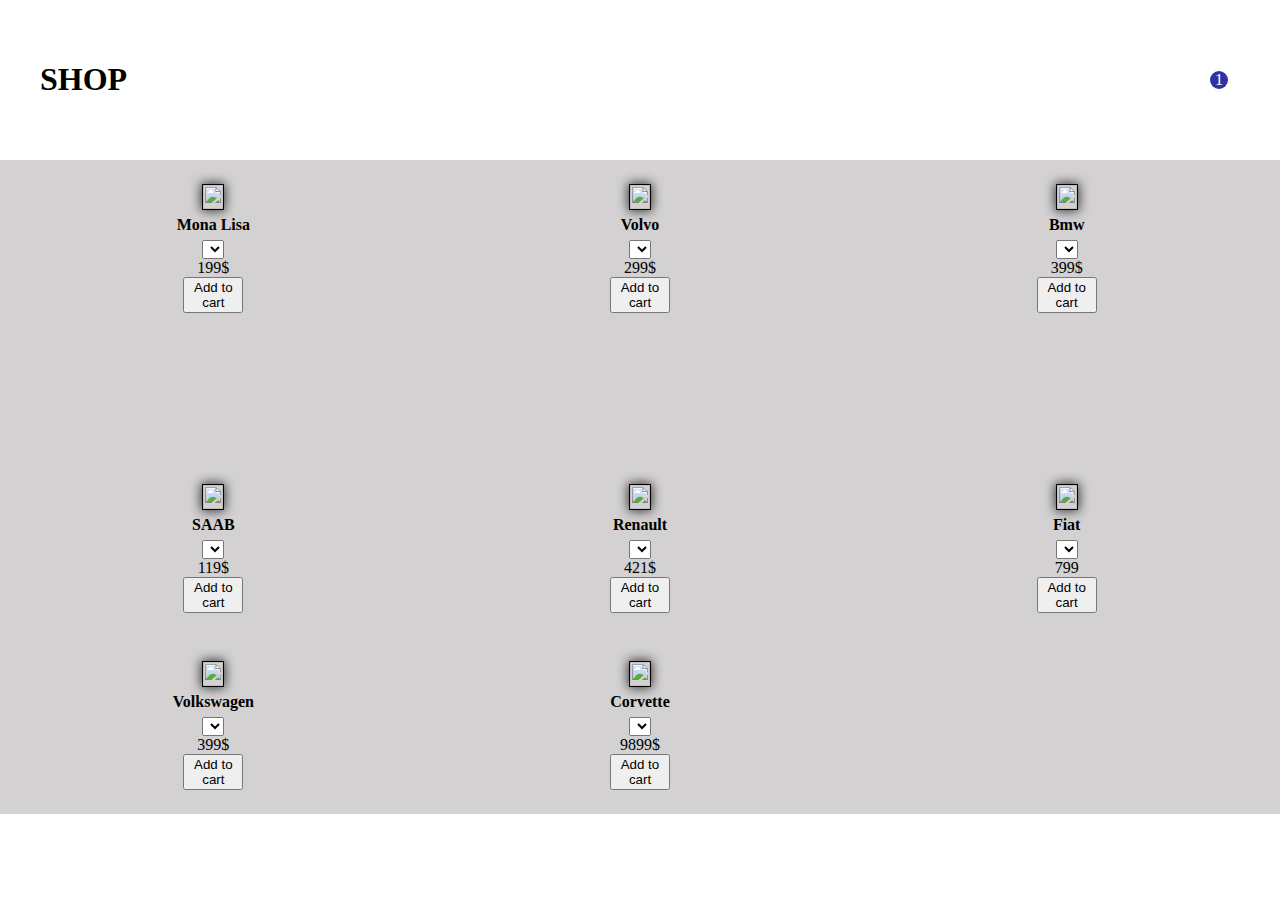
==== index.html @ 300bdceb "amin" ====
<!DOCTYPE html>
<html lang="en">

<head>
  <meta charset="UTF-8" />
  <meta name="viewport" content="width=device-width, initial-scale=1.0" />
  <meta http-equiv="X-UA-Compatible" content="ie=edge" />
  <link rel="stylesheet" href="styles/style.css" />
  <title>Document</title>
</head>

<body>
  <header class="main__header">
    <h1>SHOP</h1>
    <nav class="nav">
      <div class="cart__btn">
        <span class="cart__btn__num-bg">
          1
          <!-- text content ändrar nummer -->
        </span>
      </div>
    </nav>
  </header>
  <div class="main__cart">
    <div class="products__info">
      <div class="products__info__img">
        <img src="" alt="" srcset="" />
      </div>
      <div class="products__info__productname">
        <h3>Produktnamn</h3>
      </div>
      <div class="products__info__sum">
        Summa
      </div>
      <div class="products__info__qty">
        Amin Titi Gabriel
      </div>
      <div class="products__finish">
        <span>Totalsumma: (summa)</span>
        <button>Till kassan</button>
      </div>
    </div>
  </div>
  <div class="products__wrapper"></div>
  <script src="https://ajax.googleapis.com/ajax/libs/jquery/3.4.1/jquery.min.js"></script>
  <script src="main.js"></script>
</body>

</html>
---- styles/style.css ----
.main__header {
  padding: 40px;
  display: -webkit-box;
  display: -ms-flexbox;
  display: flex;
  -webkit-box-pack: justify;
      -ms-flex-pack: justify;
          justify-content: space-between;
}

.nav {
  display: -webkit-box;
  display: -ms-flexbox;
  display: flex;
  place-items: center center;
}

.cart__btn {
  display: -webkit-box;
  display: -ms-flexbox;
  display: flex;
  -webkit-box-orient: vertical;
  -webkit-box-direction: normal;
      -ms-flex-direction: column;
          flex-direction: column;
  place-content: center center;
  background: url("https://cdn.onlinewebfonts.com/svg/img_170793.png") no-repeat center center;
  background-size: cover;
  cursor: pointer;
  width: 30px;
  height: 30px;
}

.cart__btn__num-bg {
  display: -webkit-box;
  display: -ms-flexbox;
  display: flex;
  -webkit-box-pack: center;
      -ms-flex-pack: center;
          justify-content: center;
  color: white;
  opacity: 80%;
  background: darkblue;
  width: 60%;
  height: 60%;
  border-radius: 30px;
}

body {
  margin: 0;
}

img {
  width: 100%;
  height: 100%;
  -o-object-fit: cover;
     object-fit: cover;
}

.products__wrapper {
  display: -ms-grid;
  display: grid;
  -ms-grid-columns: (minmax(300px, 1fr))[auto-fit];
      grid-template-columns: repeat(auto-fit, minmax(300px, 1fr));
  -ms-grid-rows: (minmax(300px, 1fr))[auto-fit];
      grid-template-rows: repeat(auto-fit, minmax(300px, 1fr));
  background: #d3d1d1;
}

@media (min-width: 600px) {
  .products__wrapper {
    -ms-grid-columns: (minmax(340px, 1fr))[auto-fit];
        grid-template-columns: repeat(auto-fit, minmax(340px, 1fr));
  }
}

.image__div {
  border: 1px solid black;
  -webkit-box-shadow: 0px 0px 11px 1px rgba(0, 0, 0, 0.75);
          box-shadow: 0px 0px 11px 1px rgba(0, 0, 0, 0.75);
}

.products {
  margin: 1.5rem;
  display: -webkit-box;
  display: -ms-flexbox;
  display: flex;
  -webkit-box-orient: vertical;
  -webkit-box-direction: normal;
      -ms-flex-direction: column;
          flex-direction: column;
  -webkit-box-align: center;
      -ms-flex-align: center;
          align-items: center;
}

.products .btn {
  max-width: 60px;
}

.products select {
  max-width: 60px;
}

.main__cart {
  display: none;
  -webkit-box-orient: vertical;
  -webkit-box-direction: normal;
      -ms-flex-direction: column;
          flex-direction: column;
}

.products__info {
  border: 1px solid black;
  padding: 50px;
  position: absolute;
  display: -ms-grid;
  display: grid;
  -ms-grid-columns: (minmax(100px, 1fr))[auto-fit];
      grid-template-columns: repeat(auto-fit, minmax(100px, 1fr));
  -ms-grid-rows: (minmax(100px, 1fr))[auto-fit];
      grid-template-rows: repeat(auto-fit, minmax(100px, 1fr));
  right: 0;
  top: 100px;
  background: gray;
}

.product__name__font {
  margin: 6px;
}
/*# sourceMappingURL=style.css.map */
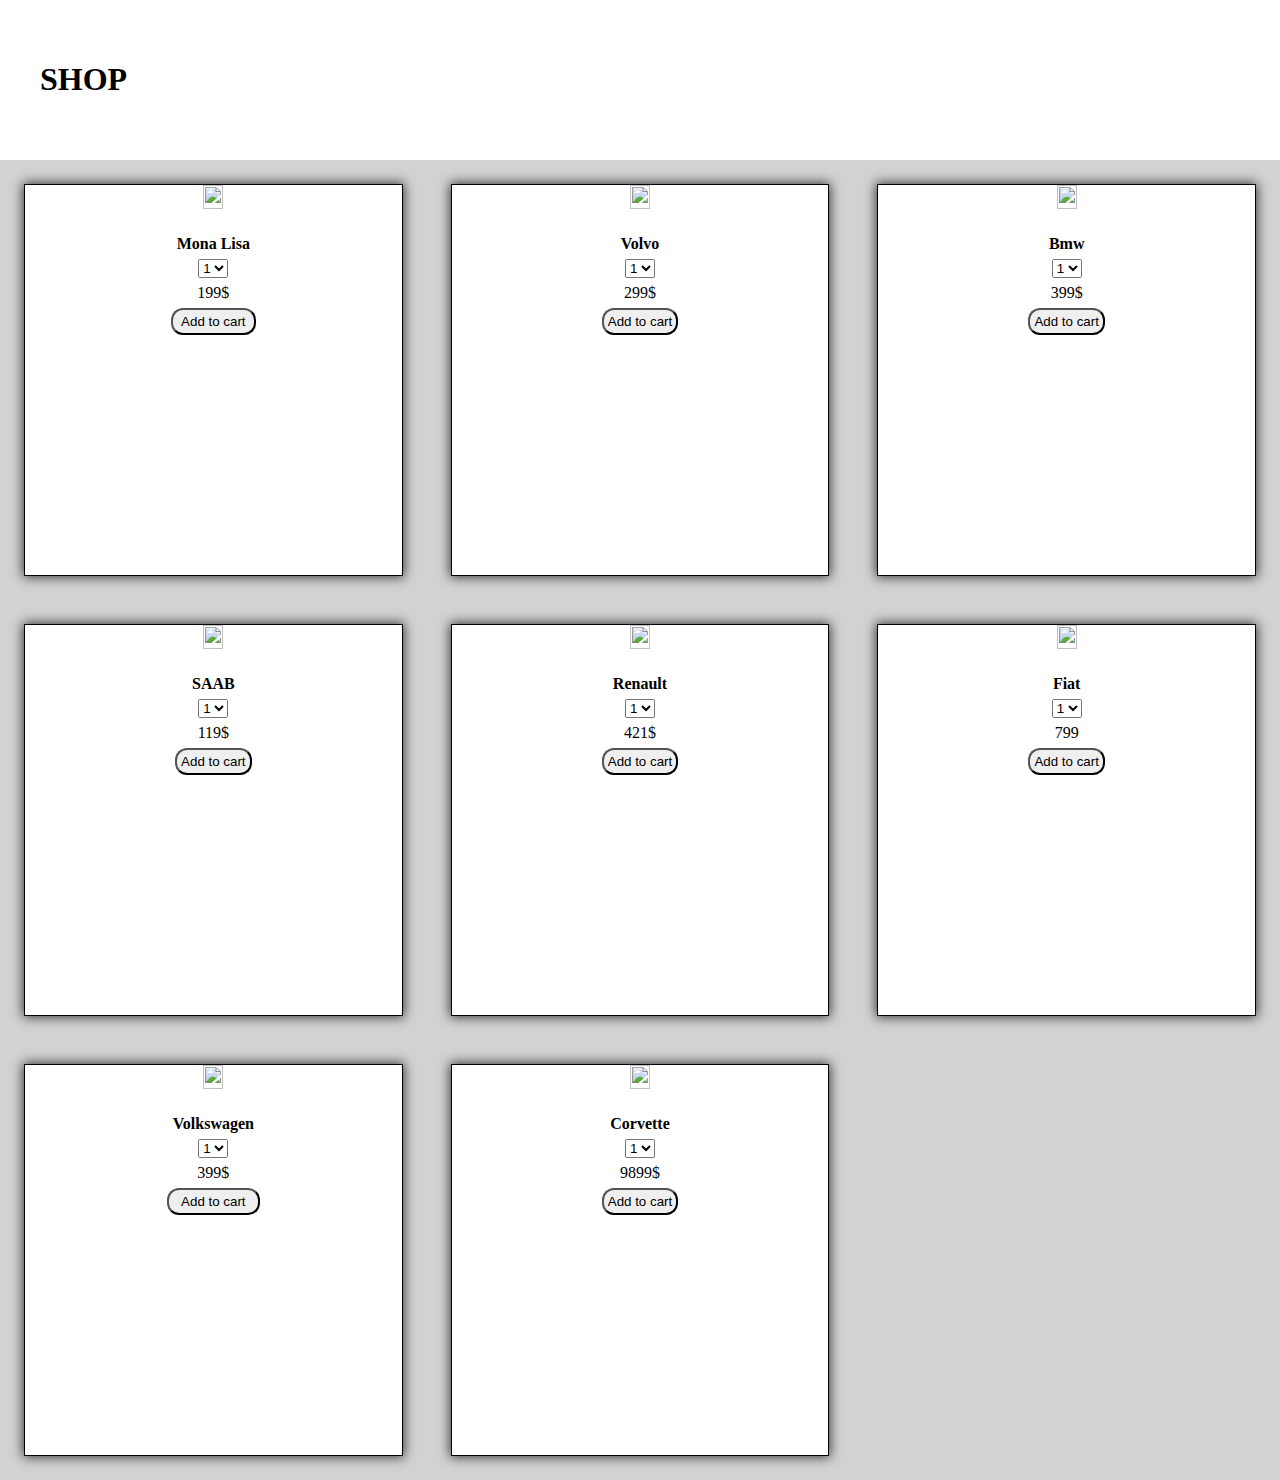
==== commit b49981df: "working on saving to local storage" ====
--- a/index.html
+++ b/index.html
@@ -15,35 +15,18 @@
     <nav class="nav">
       <div class="cart__btn">
         <span class="cart__btn__num-bg">
-          1
           <!-- text content ändrar nummer -->
-        </span>
-      </div>
+        </span></div>
     </nav>
   </header>
   <div class="main__cart">
-    <div class="products__info">
-      <div class="products__info__img">
-        <img src="" alt="" srcset="" />
-      </div>
-      <div class="products__info__productname">
-        <h3>Produktnamn</h3>
-      </div>
-      <div class="products__info__sum">
-        Summa
-      </div>
-      <div class="products__info__qty">
-        Amin Titi Gabriel
-      </div>
-      <div class="products__finish">
-        <span>Totalsumma: (summa)</span>
-        <button>Till kassan</button>
-      </div>
-    </div>
+  <h2 class="main__cart__h2">Varukorg</h2>
+
   </div>
   <div class="products__wrapper"></div>
   <script src="https://ajax.googleapis.com/ajax/libs/jquery/3.4.1/jquery.min.js"></script>
   <script src="main.js"></script>
+  <script src="cart.js"></script>
 </body>
 
 </html>--- a/styles/style.css
+++ b/styles/style.css
@@ -32,9 +32,7 @@
 }
 
 .cart__btn__num-bg {
-  display: -webkit-box;
-  display: -ms-flexbox;
-  display: flex;
+  display: none;
   -webkit-box-pack: center;
       -ms-flex-pack: center;
           justify-content: center;
@@ -62,8 +60,7 @@
   display: grid;
   -ms-grid-columns: (minmax(300px, 1fr))[auto-fit];
       grid-template-columns: repeat(auto-fit, minmax(300px, 1fr));
-  -ms-grid-rows: (minmax(300px, 1fr))[auto-fit];
-      grid-template-rows: repeat(auto-fit, minmax(300px, 1fr));
+  grid-auto-rows: minmax(440px, 1fr);
   background: #d3d1d1;
 }
 
@@ -74,13 +71,11 @@
   }
 }
 
-.image__div {
+.products {
   border: 1px solid black;
   -webkit-box-shadow: 0px 0px 11px 1px rgba(0, 0, 0, 0.75);
           box-shadow: 0px 0px 11px 1px rgba(0, 0, 0, 0.75);
-}
-
-.products {
+  background: white;
   margin: 1.5rem;
   display: -webkit-box;
   display: -ms-flexbox;
@@ -95,34 +90,132 @@
 }
 
 .products .btn {
-  max-width: 60px;
+  border-radius: 12px;
+  padding: 4px;
 }
 
 .products select {
   max-width: 60px;
 }
 
-.main__cart {
-  display: none;
-  -webkit-box-orient: vertical;
-  -webkit-box-direction: normal;
-      -ms-flex-direction: column;
-          flex-direction: column;
-}
-
-.products__info {
-  border: 1px solid black;
-  padding: 50px;
-  position: absolute;
+.prod__info__wrapper {
+  display: -webkit-box;
+  display: -ms-flexbox;
+  display: flex;
+  -webkit-box-orient: vertical;
+  -webkit-box-direction: normal;
+      -ms-flex-direction: column;
+          flex-direction: column;
+  -webkit-box-pack: justify;
+      -ms-flex-pack: justify;
+          justify-content: space-between;
+  padding: 20px;
+}
+
+.prod__info__wrapper__top {
+  display: -webkit-box;
+  display: -ms-flexbox;
+  display: flex;
+  -webkit-box-pack: center;
+      -ms-flex-pack: center;
+          justify-content: center;
+}
+
+.prod__info__wrapper__bottom {
   display: -ms-grid;
   display: grid;
-  -ms-grid-columns: (minmax(100px, 1fr))[auto-fit];
-      grid-template-columns: repeat(auto-fit, minmax(100px, 1fr));
-  -ms-grid-rows: (minmax(100px, 1fr))[auto-fit];
-      grid-template-rows: repeat(auto-fit, minmax(100px, 1fr));
+  -ms-grid-columns: (minmax(50px, 1fr))[auto-fit];
+      grid-template-columns: repeat(auto-fit, minmax(50px, 1fr));
+  -webkit-box-pack: center;
+      -ms-flex-pack: center;
+          justify-content: center;
+  -webkit-box-align: center;
+      -ms-flex-align: center;
+          align-items: center;
+}
+
+.product__price {
+  margin: 6px;
+  display: -webkit-box;
+  display: -ms-flexbox;
+  display: flex;
+  -webkit-box-pack: center;
+      -ms-flex-pack: center;
+          justify-content: center;
+}
+
+.input__buttons-wrapper {
+  max-height: 25px;
+  display: -webkit-box;
+  display: -ms-flexbox;
+  display: flex;
+  -webkit-box-pack: center;
+      -ms-flex-pack: center;
+          justify-content: center;
+}
+
+.main__cart {
+  padding: 30px;
+  border: 1px solid #b6b6b6;
+  position: absolute;
+  background: whitesmoke;
+  display: none;
+  -webkit-box-orient: vertical;
+  -webkit-box-direction: normal;
+      -ms-flex-direction: column;
+          flex-direction: column;
   right: 0;
   top: 100px;
-  background: gray;
+  gap: 100px;
+}
+
+.main__cart h2 {
+  text-align: center;
+}
+
+.products__info {
+  display: -ms-grid;
+  display: grid;
+  grid-auto-flow: column;
+  grid-gap: 30px;
+  -ms-grid-columns: (minmax(200px, 1fr))[auto-fill];
+      grid-template-columns: repeat(auto-fill, minmax(200px, 1fr));
+}
+
+.products__info__productname {
+  -webkit-box-ordinal-group: 2;
+      -ms-flex-order: 1;
+          order: 1;
+  display: -webkit-box;
+  display: -ms-flexbox;
+  display: flex;
+  -webkit-box-align: center;
+      -ms-flex-align: center;
+          align-items: center;
+}
+
+.products__info__qty {
+  display: -webkit-box;
+  display: -ms-flexbox;
+  display: flex;
+  -webkit-box-align: center;
+      -ms-flex-align: center;
+          align-items: center;
+  -webkit-box-ordinal-group: 3;
+      -ms-flex-order: 2;
+          order: 2;
+}
+
+.products__info__sum {
+  display: -webkit-box;
+  display: -ms-flexbox;
+  display: flex;
+  -webkit-box-align: center;
+      -ms-flex-align: center;
+          align-items: center;
+  -webkit-box-ordinal-group: 4;
+      -ms-flex-order: 3;
+          order: 3;
 }
 
 .product__name__font {
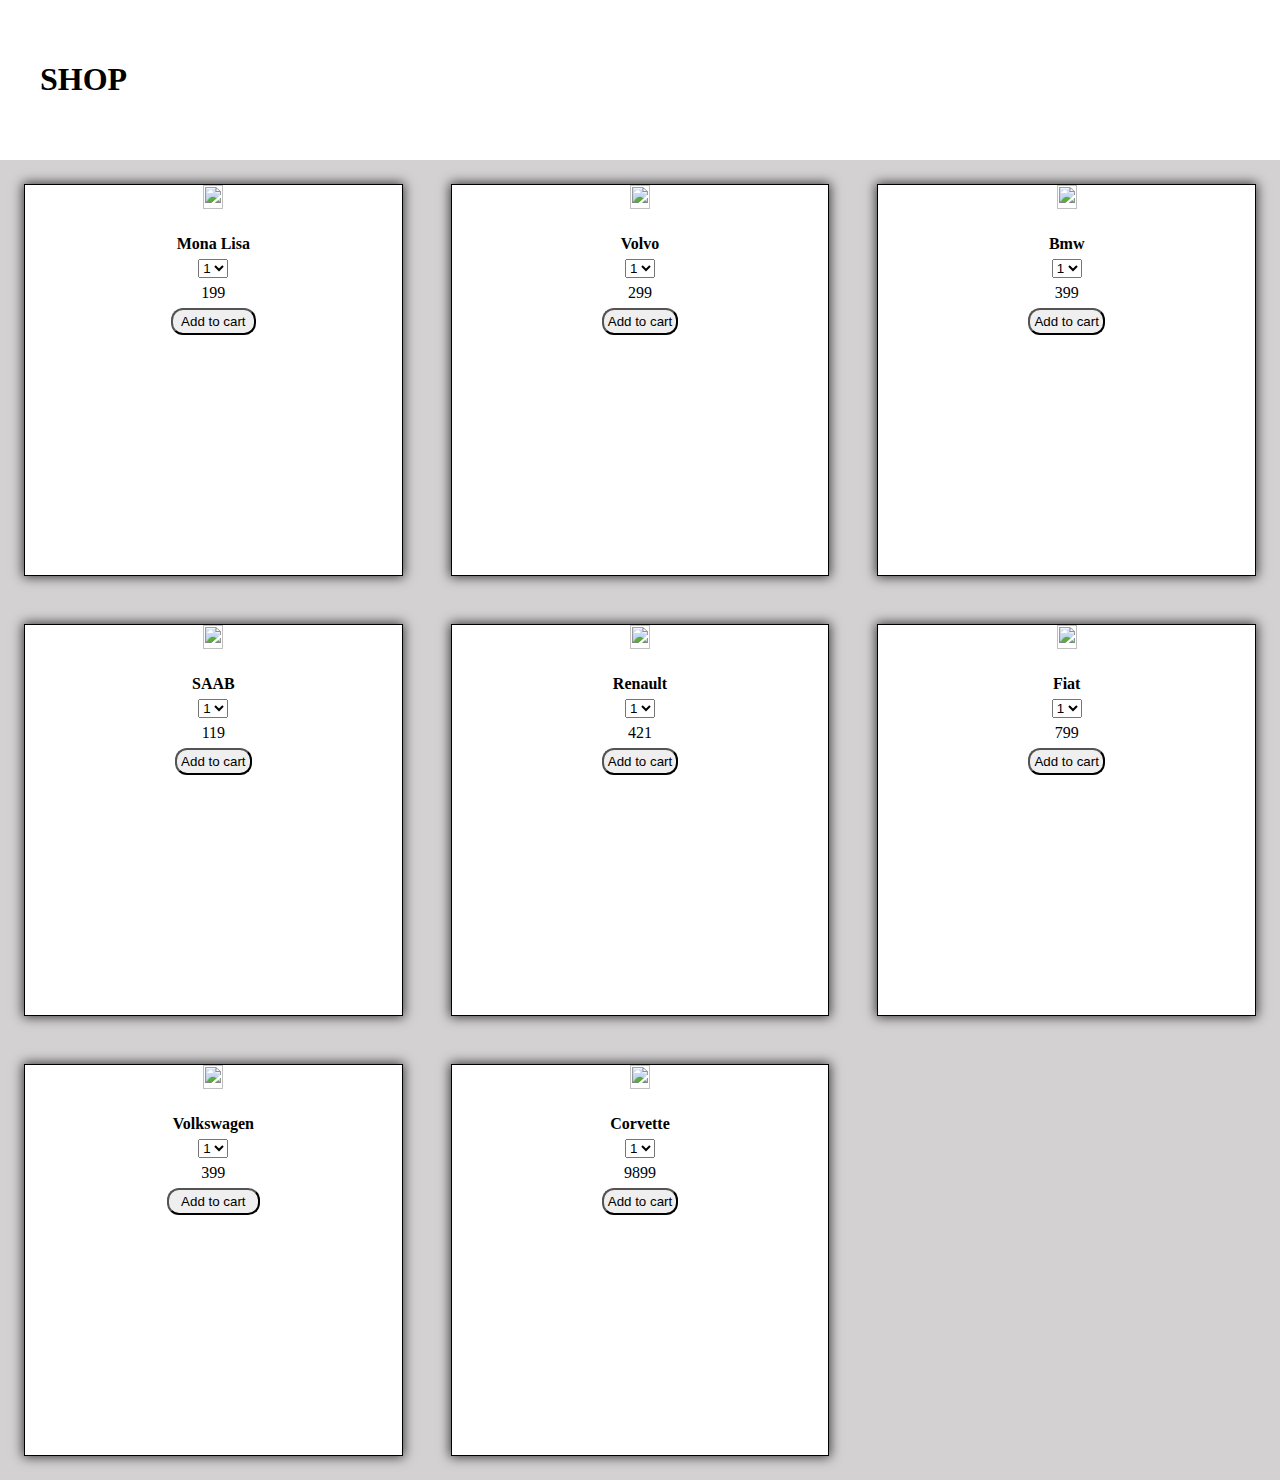
==== commit 2d09ce04: "*fixat varukorg *totalsumma *updateCartBtn" ====
--- a/index.html
+++ b/index.html
@@ -21,12 +21,13 @@
   </header>
   <div class="main__cart">
   <h2 class="main__cart__h2">Varukorg</h2>
-
+  <div class="products__info"></div>
+  <div class="main__cart__finishproduct"><h3 class="main__cart__finishproduct__h3"></h3></div>
+  <button class="main__cart__finishproduct__btn">Continue Order</button>
   </div>
   <div class="products__wrapper"></div>
   <script src="https://ajax.googleapis.com/ajax/libs/jquery/3.4.1/jquery.min.js"></script>
   <script src="main.js"></script>
   <script src="cart.js"></script>
 </body>
-
 </html>--- a/styles/style.css
+++ b/styles/style.css
@@ -169,53 +169,119 @@
   gap: 100px;
 }
 
-.main__cart h2 {
+.main__cart h2, .main__cart h3 {
   text-align: center;
 }
 
+.main__cart__finishproduct__btn {
+  width: 110px;
+}
+
+.main__cart button {
+  display: -webkit-box;
+  display: -ms-flexbox;
+  display: flex;
+  -ms-flex-item-align: end;
+      align-self: flex-end;
+  max-width: 100px;
+}
+
 .products__info {
+  display: -webkit-box;
+  display: -ms-flexbox;
+  display: flex;
+  -webkit-box-orient: vertical;
+  -webkit-box-direction: normal;
+      -ms-flex-direction: column;
+          flex-direction: column;
+}
+
+.cart {
+  margin: 30px;
   display: -ms-grid;
   display: grid;
   grid-auto-flow: column;
   grid-gap: 30px;
-  -ms-grid-columns: (minmax(200px, 1fr))[auto-fill];
-      grid-template-columns: repeat(auto-fill, minmax(200px, 1fr));
-}
-
-.products__info__productname {
-  -webkit-box-ordinal-group: 2;
-      -ms-flex-order: 1;
-          order: 1;
-  display: -webkit-box;
-  display: -ms-flexbox;
-  display: flex;
-  -webkit-box-align: center;
-      -ms-flex-align: center;
-          align-items: center;
-}
-
-.products__info__qty {
-  display: -webkit-box;
-  display: -ms-flexbox;
-  display: flex;
-  -webkit-box-align: center;
-      -ms-flex-align: center;
-          align-items: center;
-  -webkit-box-ordinal-group: 3;
-      -ms-flex-order: 2;
-          order: 2;
-}
-
-.products__info__sum {
-  display: -webkit-box;
-  display: -ms-flexbox;
-  display: flex;
-  -webkit-box-align: center;
-      -ms-flex-align: center;
-          align-items: center;
-  -webkit-box-ordinal-group: 4;
-      -ms-flex-order: 3;
-          order: 3;
+  -ms-grid-columns: (minmax(140px, 1fr))[auto-fill];
+      grid-template-columns: repeat(auto-fill, minmax(140px, 1fr));
+  grid-auto-rows: minmax(140px, 1fr);
+}
+
+.cart__productname {
+  display: -webkit-box;
+  display: -ms-flexbox;
+  display: flex;
+  -webkit-box-align: center;
+      -ms-flex-align: center;
+          align-items: center;
+}
+
+.cart__qty {
+  display: -webkit-box;
+  display: -ms-flexbox;
+  display: flex;
+  -webkit-box-align: center;
+      -ms-flex-align: center;
+          align-items: center;
+}
+
+.cart__sum {
+  display: -webkit-box;
+  display: -ms-flexbox;
+  display: flex;
+  -webkit-box-align: center;
+      -ms-flex-align: center;
+          align-items: center;
+}
+
+.products__info__del {
+  display: -webkit-box;
+  display: -ms-flexbox;
+  display: flex;
+  -webkit-box-pack: center;
+      -ms-flex-pack: center;
+          justify-content: center;
+  -webkit-box-align: center;
+      -ms-flex-align: center;
+          align-items: center;
+}
+
+.products__info__delBtn {
+  display: -webkit-box;
+  display: -ms-flexbox;
+  display: flex;
+  height: 2em;
+  place-content: center center;
+  -webkit-box-orient: vertical;
+  -webkit-box-direction: normal;
+      -ms-flex-direction: column;
+          flex-direction: column;
+  width: 2em;
+  cursor: pointer;
+  z-index: 0;
+}
+
+.products__info__delBtn span {
+  display: -webkit-box;
+  display: -ms-flexbox;
+  display: flex;
+  height: 1px;
+  background: black;
+  opacity: 1;
+  -webkit-transition: -webkit-transform .25s ease-in-out;
+  transition: -webkit-transform .25s ease-in-out;
+  transition: transform .25s ease-in-out;
+  transition: transform .25s ease-in-out, -webkit-transform .25s ease-in-out;
+}
+
+.products__info__delBtn span:nth-child(1) {
+  -webkit-transform: rotate(135deg);
+          transform: rotate(135deg);
+}
+
+.products__info__delBtn span:nth-child(2) {
+  -webkit-transform: rotate(-135deg);
+          transform: rotate(-135deg);
 }
 
 .product__name__font {
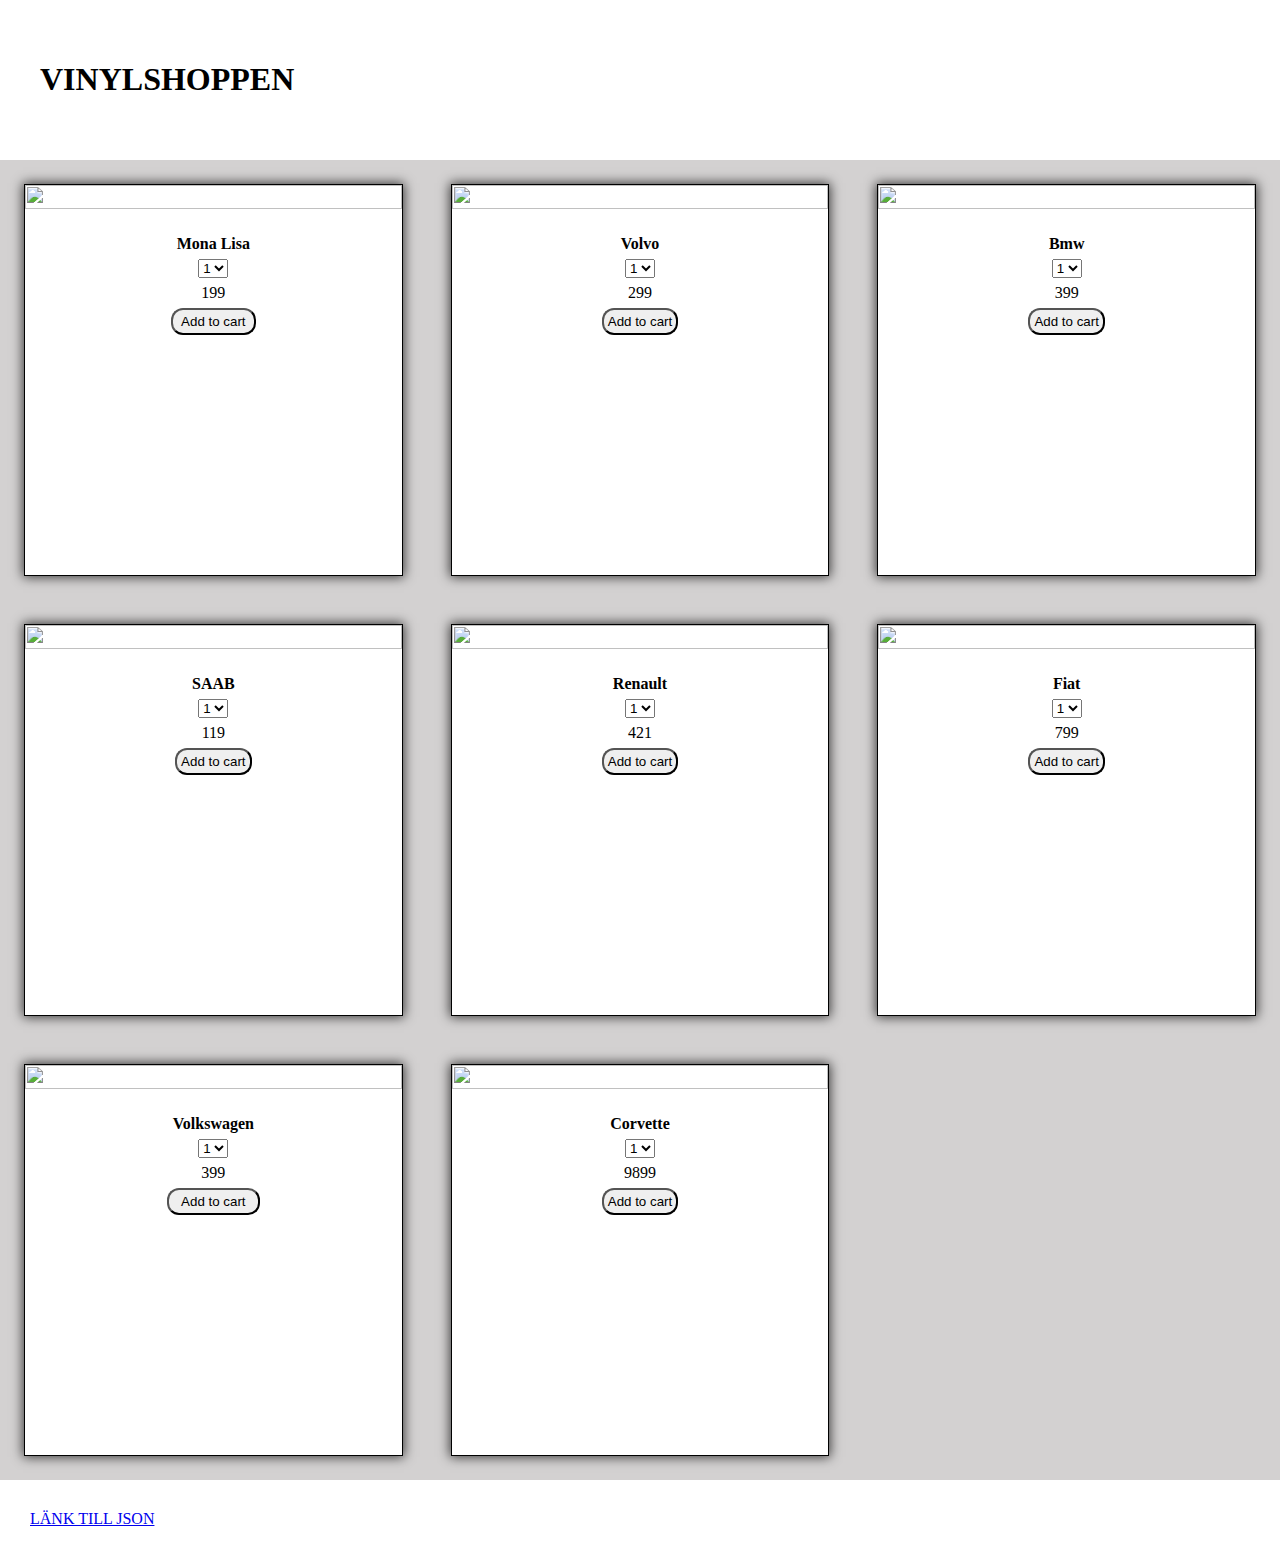
==== commit f466941f: "dags för inlämning" ====
--- a/index.html
+++ b/index.html
@@ -11,7 +11,7 @@
 
 <body>
   <header class="main__header">
-    <h1>SHOP</h1>
+    <h1>VINYLSHOPPEN</h1>
     <nav class="nav">
       <div class="cart__btn">
         <span class="cart__btn__num-bg">
@@ -23,11 +23,14 @@
   <h2 class="main__cart__h2">Varukorg</h2>
   <div class="products__info"></div>
   <div class="main__cart__finishproduct"><h3 class="main__cart__finishproduct__h3"></h3></div>
-  <button class="main__cart__finishproduct__btn">Continue Order</button>
+  <a class="main__cart__finishproduct__btn" href="order.html"><button>Continue Order</button></a>
   </div>
   <div class="products__wrapper"></div>
   <script src="https://ajax.googleapis.com/ajax/libs/jquery/3.4.1/jquery.min.js"></script>
   <script src="main.js"></script>
   <script src="cart.js"></script>
+<footer class="main__footer">
+<a href="products.json">LÄNK TILL JSON</a>
+</footer>
 </body>
 </html>--- a/styles/style.css
+++ b/styles/style.css
@@ -24,7 +24,7 @@
       -ms-flex-direction: column;
           flex-direction: column;
   place-content: center center;
-  background: url("https://cdn.onlinewebfonts.com/svg/img_170793.png") no-repeat center center;
+  background: url("images/cart.png") no-repeat center center;
   background-size: cover;
   cursor: pointer;
   width: 30px;
@@ -53,6 +53,10 @@
   height: 100%;
   -o-object-fit: cover;
      object-fit: cover;
+}
+
+.image__div {
+  width: 100%;
 }
 
 .products__wrapper {
@@ -154,6 +158,92 @@
           justify-content: center;
 }
 
+.finish-product {
+  display: -webkit-box;
+  display: -ms-flexbox;
+  display: flex;
+  -webkit-box-orient: vertical;
+  -webkit-box-direction: normal;
+      -ms-flex-direction: column;
+          flex-direction: column;
+  -webkit-box-pack: center;
+      -ms-flex-pack: center;
+          justify-content: center;
+  -webkit-box-align: center;
+      -ms-flex-align: center;
+          align-items: center;
+  background: #d3d1d1;
+}
+
+.order-confirmation {
+  border: 1px solid black;
+  -webkit-box-shadow: 0px 0px 11px 1px rgba(0, 0, 0, 0.75);
+          box-shadow: 0px 0px 11px 1px rgba(0, 0, 0, 0.75);
+  background: white;
+  margin: 1.5rem;
+  padding: 1.5rem;
+  display: -webkit-box;
+  display: -ms-flexbox;
+  display: flex;
+  -webkit-box-orient: vertical;
+  -webkit-box-direction: normal;
+      -ms-flex-direction: column;
+          flex-direction: column;
+  -webkit-box-align: center;
+      -ms-flex-align: center;
+          align-items: center;
+}
+
+.order-confirmation__summary {
+  text-align: center;
+}
+
+.confirmation__items {
+  margin: 30px;
+  display: -webkit-box;
+  display: -ms-flexbox;
+  display: flex;
+  -webkit-box-orient: vertical;
+  -webkit-box-direction: normal;
+      -ms-flex-direction: column;
+          flex-direction: column;
+}
+
+.confirmation__info {
+  margin: 30px;
+  display: -ms-grid;
+  display: grid;
+  grid-auto-flow: column;
+  grid-gap: 30px;
+  -ms-grid-columns: (minmax(140px, 1fr))[auto-fill];
+      grid-template-columns: repeat(auto-fill, minmax(140px, 1fr));
+  grid-auto-rows: minmax(140px, 1fr);
+}
+
+.confirmation__info__productname {
+  -ms-flex-item-align: center;
+      -ms-grid-row-align: center;
+      align-self: center;
+}
+
+.confirmation__info__qty {
+  -ms-flex-item-align: center;
+      align-self: center;
+  display: -webkit-box;
+  display: -ms-flexbox;
+  display: flex;
+  -webkit-box-orient: horizontal;
+  -webkit-box-direction: normal;
+      -ms-flex-direction: row;
+          flex-direction: row;
+}
+
+.confirmation__info__sum {
+  -ms-flex-item-align: center;
+      -ms-grid-row-align: center;
+      align-self: center;
+}
+
 .main__cart {
   padding: 30px;
   border: 1px solid #b6b6b6;
@@ -175,6 +265,9 @@
 
 .main__cart__finishproduct__btn {
   width: 110px;
+  -ms-flex-item-align: center;
+      -ms-grid-row-align: center;
+      align-self: center;
 }
 
 .main__cart button {
@@ -194,6 +287,35 @@
   -webkit-box-direction: normal;
       -ms-flex-direction: column;
           flex-direction: column;
+}
+
+.products__info__productname {
+  -ms-flex-item-align: center;
+      -ms-grid-row-align: center;
+      align-self: center;
+}
+
+.products__info__qty {
+  -ms-flex-item-align: center;
+      align-self: center;
+  display: -webkit-box;
+  display: -ms-flexbox;
+  display: flex;
+  -webkit-box-orient: horizontal;
+  -webkit-box-direction: normal;
+      -ms-flex-direction: row;
+          flex-direction: row;
+}
+
+.products__info__sum {
+  -ms-flex-item-align: center;
+      -ms-grid-row-align: center;
+      align-self: center;
+}
+
+.products__info__qty__output {
+  margin-left: 10px;
+  margin-right: 10px;
 }
 
 .cart {
@@ -207,33 +329,6 @@
   grid-auto-rows: minmax(140px, 1fr);
 }
 
-.cart__productname {
-  display: -webkit-box;
-  display: -ms-flexbox;
-  display: flex;
-  -webkit-box-align: center;
-      -ms-flex-align: center;
-          align-items: center;
-}
-
-.cart__qty {
-  display: -webkit-box;
-  display: -ms-flexbox;
-  display: flex;
-  -webkit-box-align: center;
-      -ms-flex-align: center;
-          align-items: center;
-}
-
-.cart__sum {
-  display: -webkit-box;
-  display: -ms-flexbox;
-  display: flex;
-  -webkit-box-align: center;
-      -ms-flex-align: center;
-          align-items: center;
-}
-
 .products__info__del {
   display: -webkit-box;
   display: -ms-flexbox;
@@ -287,4 +382,9 @@
 .product__name__font {
   margin: 6px;
 }
+
+.main__footer {
+  background: white;
+  padding: 30px;
+}
 /*# sourceMappingURL=style.css.map */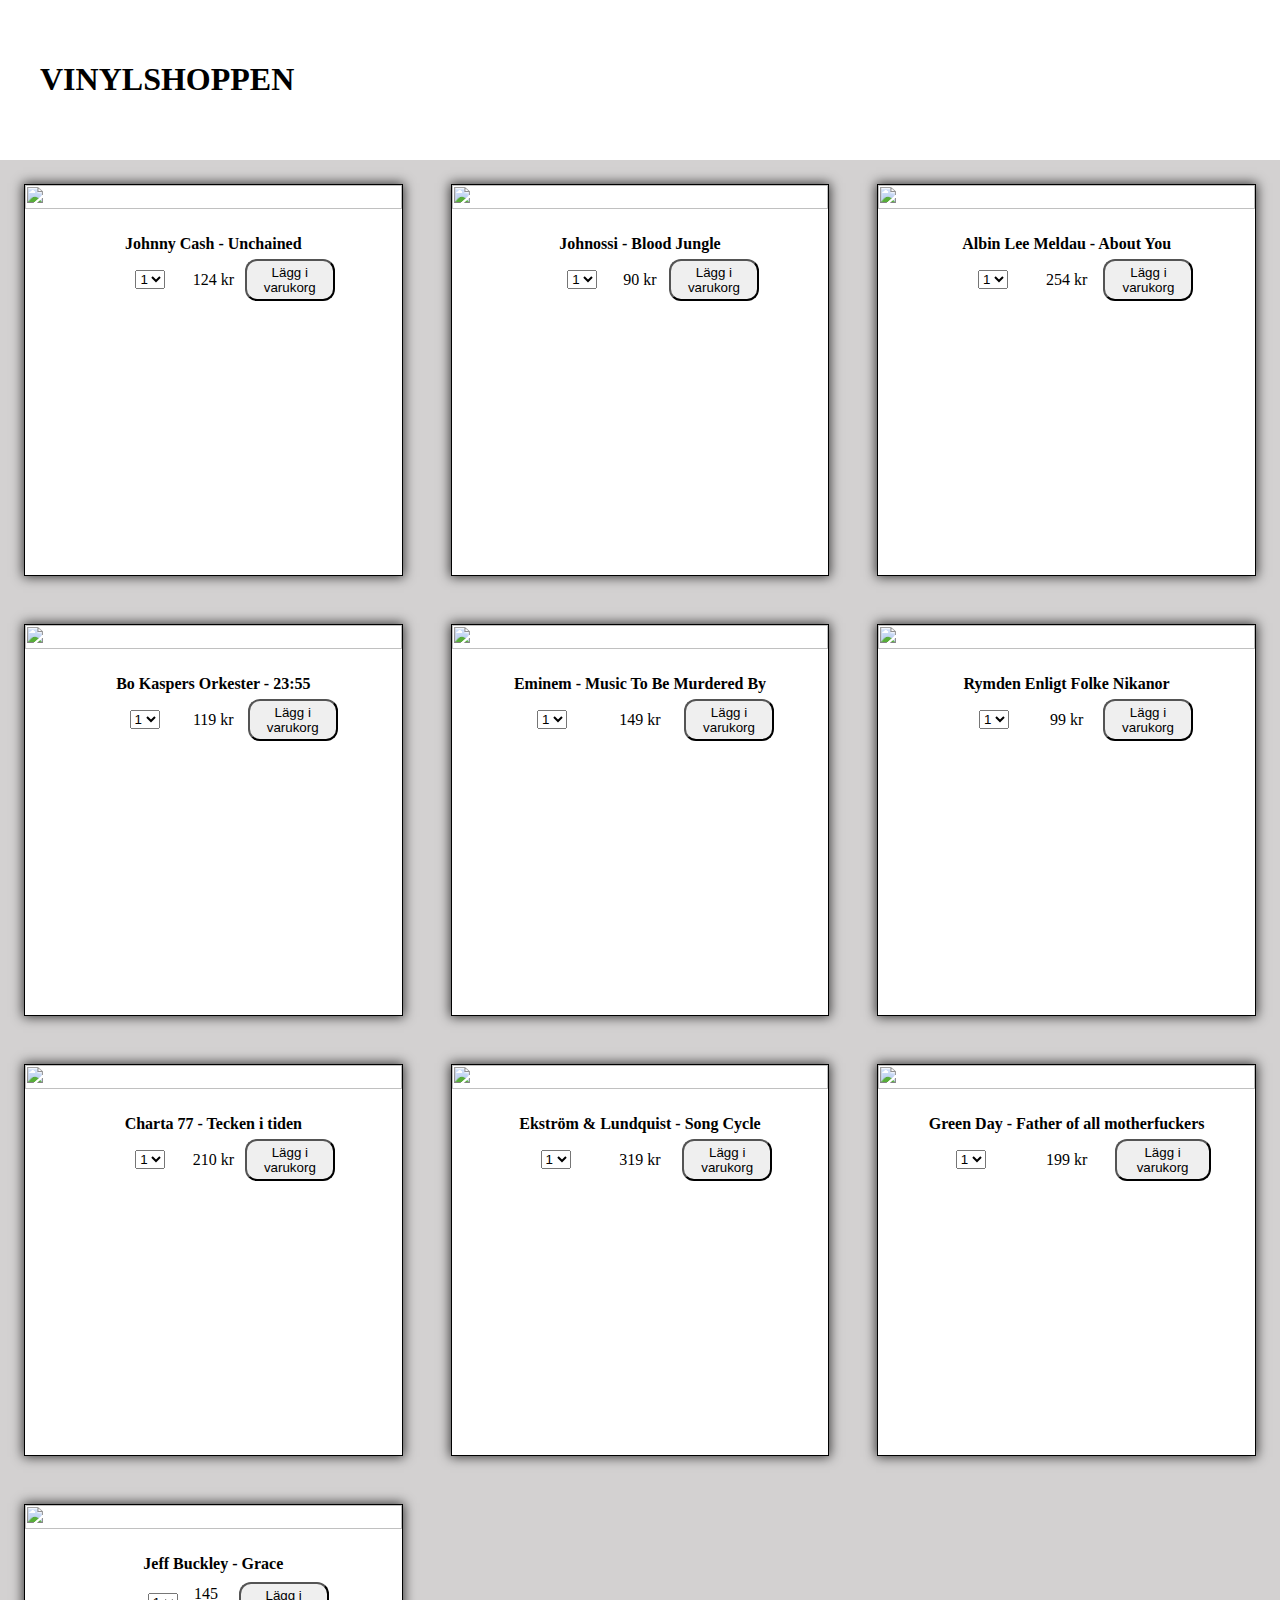
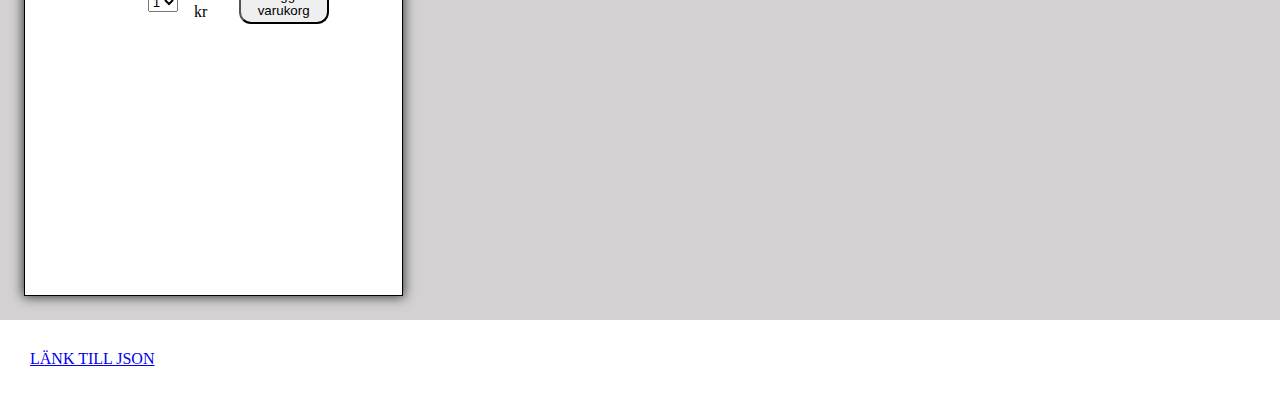
==== commit 12da96c7: "update" ====
--- a/index.html
+++ b/index.html
@@ -23,7 +23,7 @@
   <h2 class="main__cart__h2">Varukorg</h2>
   <div class="products__info"></div>
   <div class="main__cart__finishproduct"><h3 class="main__cart__finishproduct__h3"></h3></div>
-  <a class="main__cart__finishproduct__btn" href="order.html"><button>Continue Order</button></a>
+  <a class="main__cart__finishproduct__btn" onclick="continueOrder()" href=""><button>Slutför beställning</button></a>
   </div>
   <div class="products__wrapper"></div>
   <script src="https://ajax.googleapis.com/ajax/libs/jquery/3.4.1/jquery.min.js"></script>
--- a/styles/style.css
+++ b/styles/style.css
@@ -75,6 +75,10 @@
   }
 }
 
+.main__cart__finishproduct__btn {
+  text-decoration: none;
+}
+
 .products {
   border: 1px solid black;
   -webkit-box-shadow: 0px 0px 11px 1px rgba(0, 0, 0, 0.75);
@@ -94,6 +98,7 @@
 }
 
 .products .btn {
+  min-width: 90px;
   border-radius: 12px;
   padding: 4px;
 }
